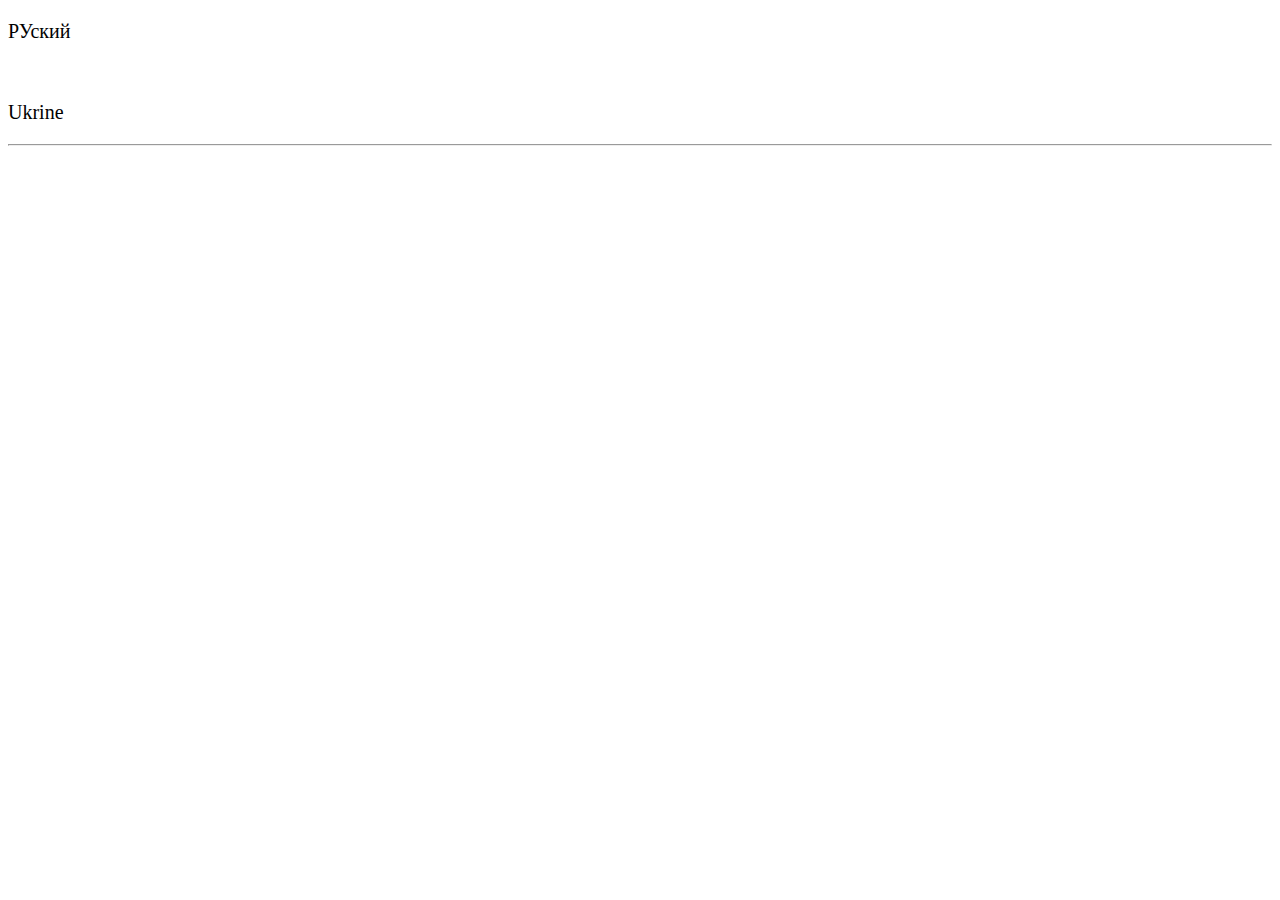
==== index.html @ f51ca2a3 "init" ====
<!DOCTYPE html>
<html lang="en">
<head>
    <meta charset="UTF-8">
    <title>Title</title>
    <link rel="stylesheet" href="css/main.css">
</head>
<body>
<!--todo Не забудь купить молоко !-->
<div class="link">
   <p>РУский</p>
    <br/><p>Ukrine</p>
    <hr/>

</div>
</body>
</html>
---- css/main.css ----
/* Please do not use this import in production. You could download this font from here https://fontstorage.com/font/bilbo */
@import "http://fonts.fontstorage.com/import/bilbo.css";
/*
	Bilbo, 400
*/
p{
    font-size: 20px;
    font-family: Bilbo;
}
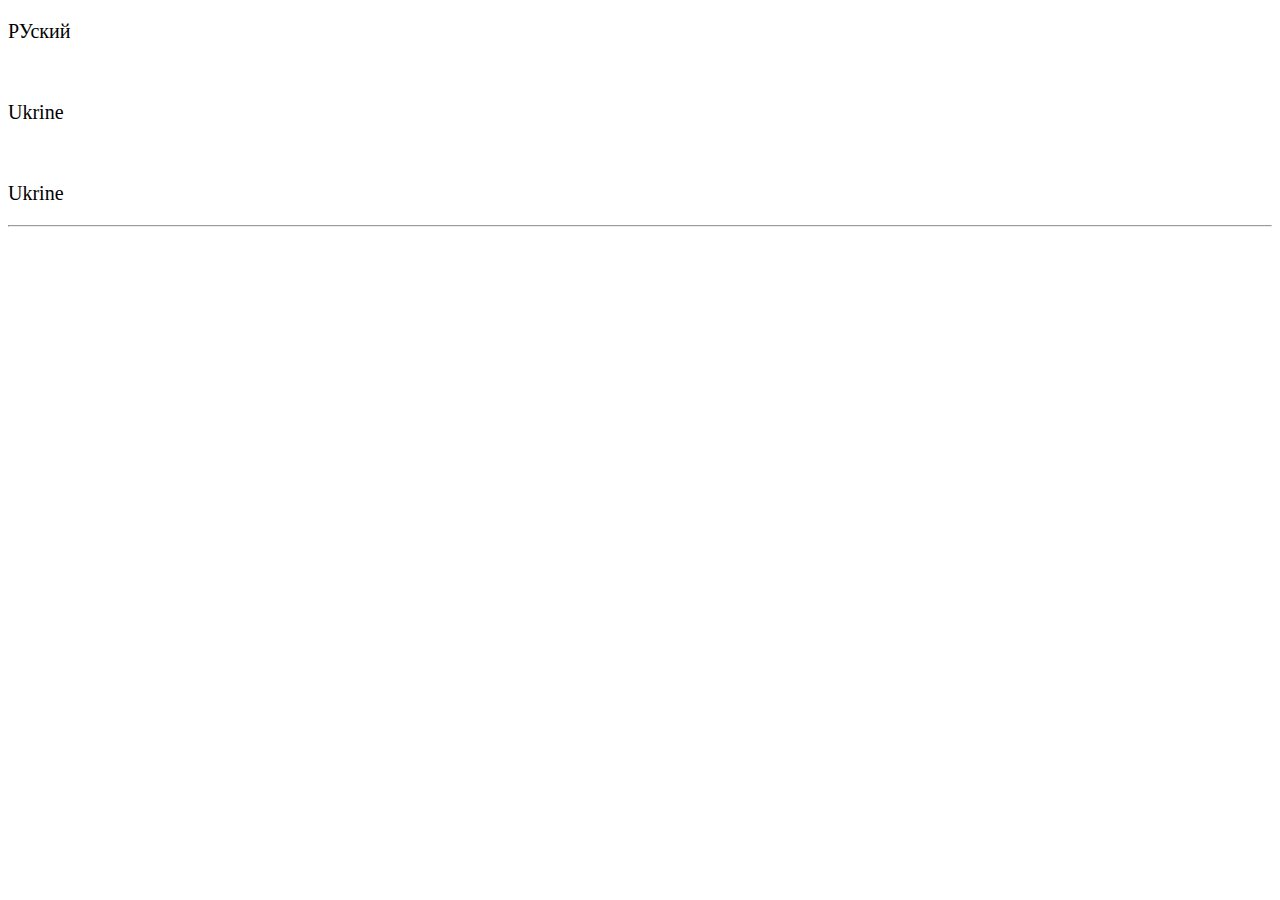
==== commit 730e0330: "commit" ====
--- a/index.html
+++ b/index.html
@@ -10,6 +10,7 @@
 <div class="link">
    <p>РУский</p>
     <br/><p>Ukrine</p>
+	  <br/><p>Ukrine</p>
     <hr/>
 
 </div>
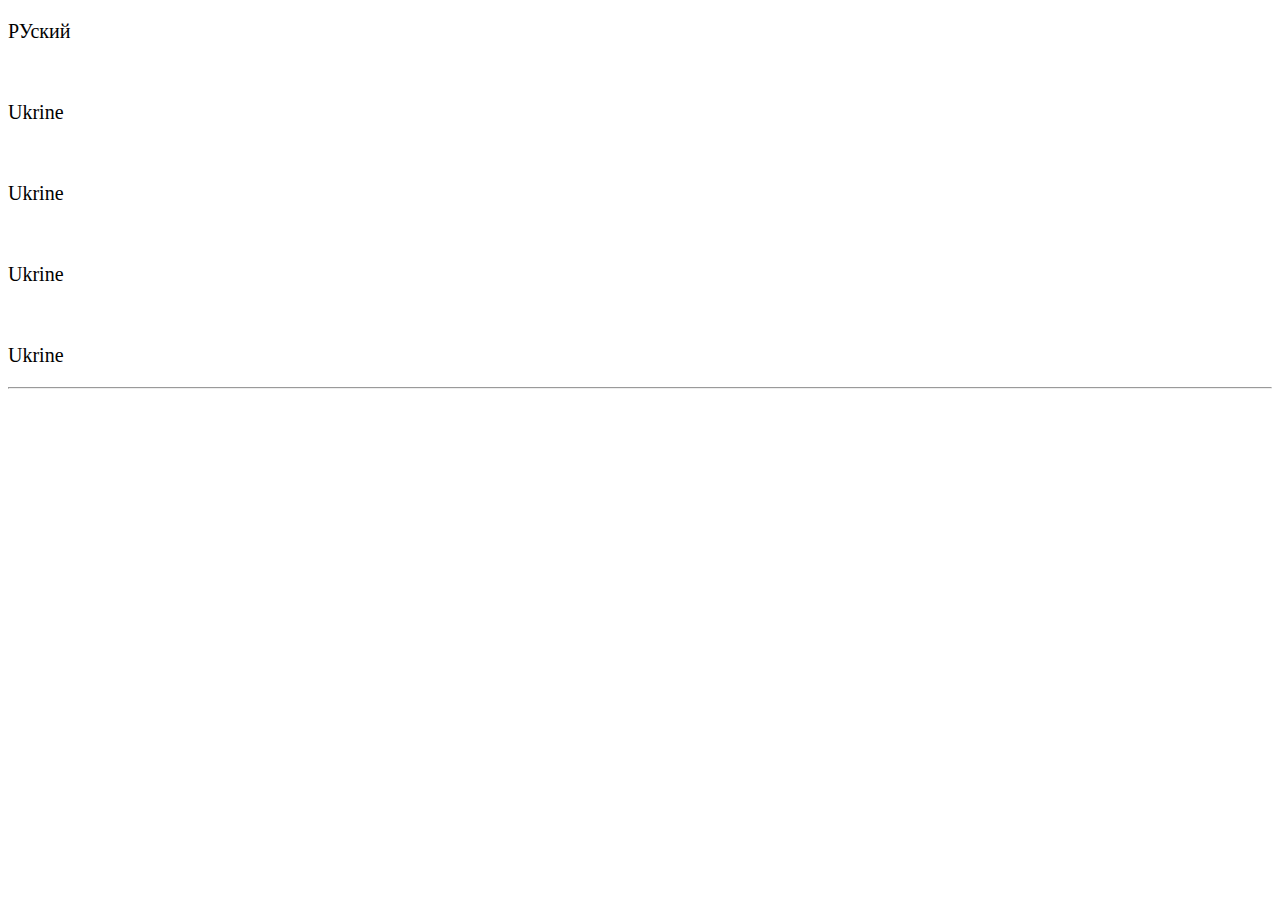
==== commit ca5a54d9: "comment" ====
--- a/index.html
+++ b/index.html
@@ -11,6 +11,8 @@
    <p>РУский</p>
     <br/><p>Ukrine</p>
 	  <br/><p>Ukrine</p>
+	   <br/><p>Ukrine</p>
+	  <br/><p>Ukrine</p>
     <hr/>
 
 </div>
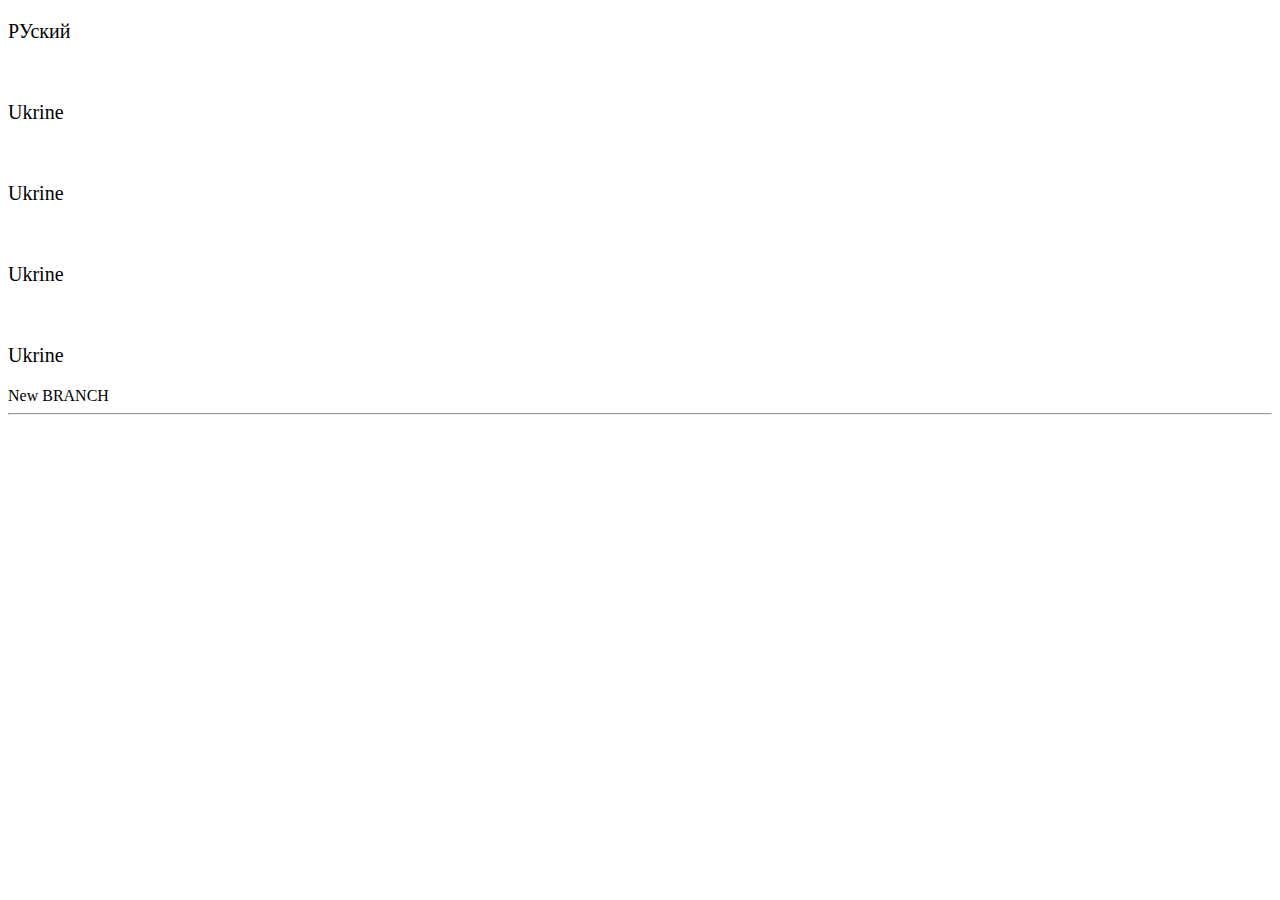
==== commit 17ac438a: "commit in new branch" ====
--- a/index.html
+++ b/index.html
@@ -13,6 +13,7 @@
 	  <br/><p>Ukrine</p>
 	   <br/><p>Ukrine</p>
 	  <br/><p>Ukrine</p>
+	  New BRANCH
     <hr/>
 
 </div>
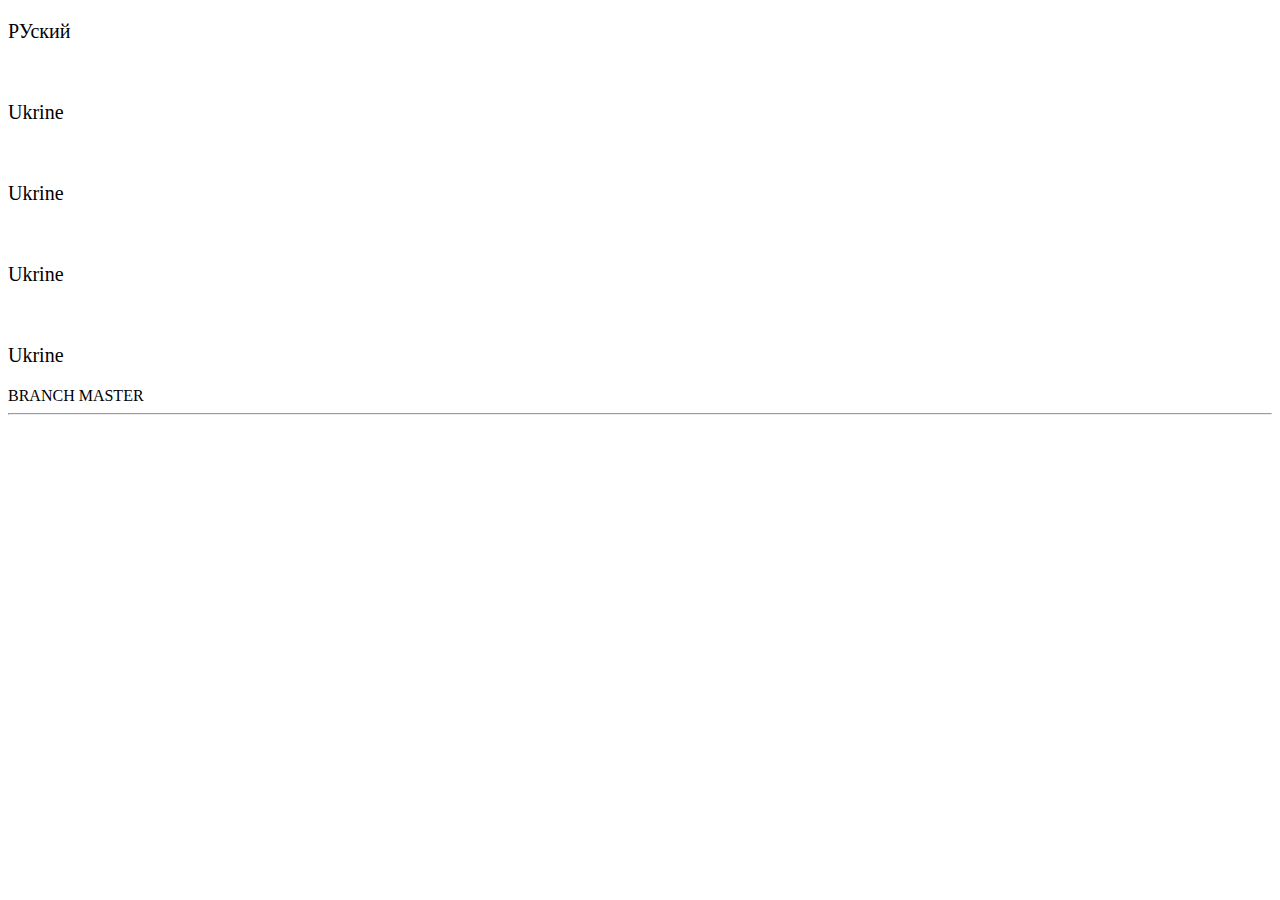
==== commit ff620ff1: "BRANCH MASTER-COMMIT" ====
--- a/index.html
+++ b/index.html
@@ -13,7 +13,7 @@
 	  <br/><p>Ukrine</p>
 	   <br/><p>Ukrine</p>
 	  <br/><p>Ukrine</p>
-	  New BRANCH
+	  BRANCH MASTER
     <hr/>
 
 </div>
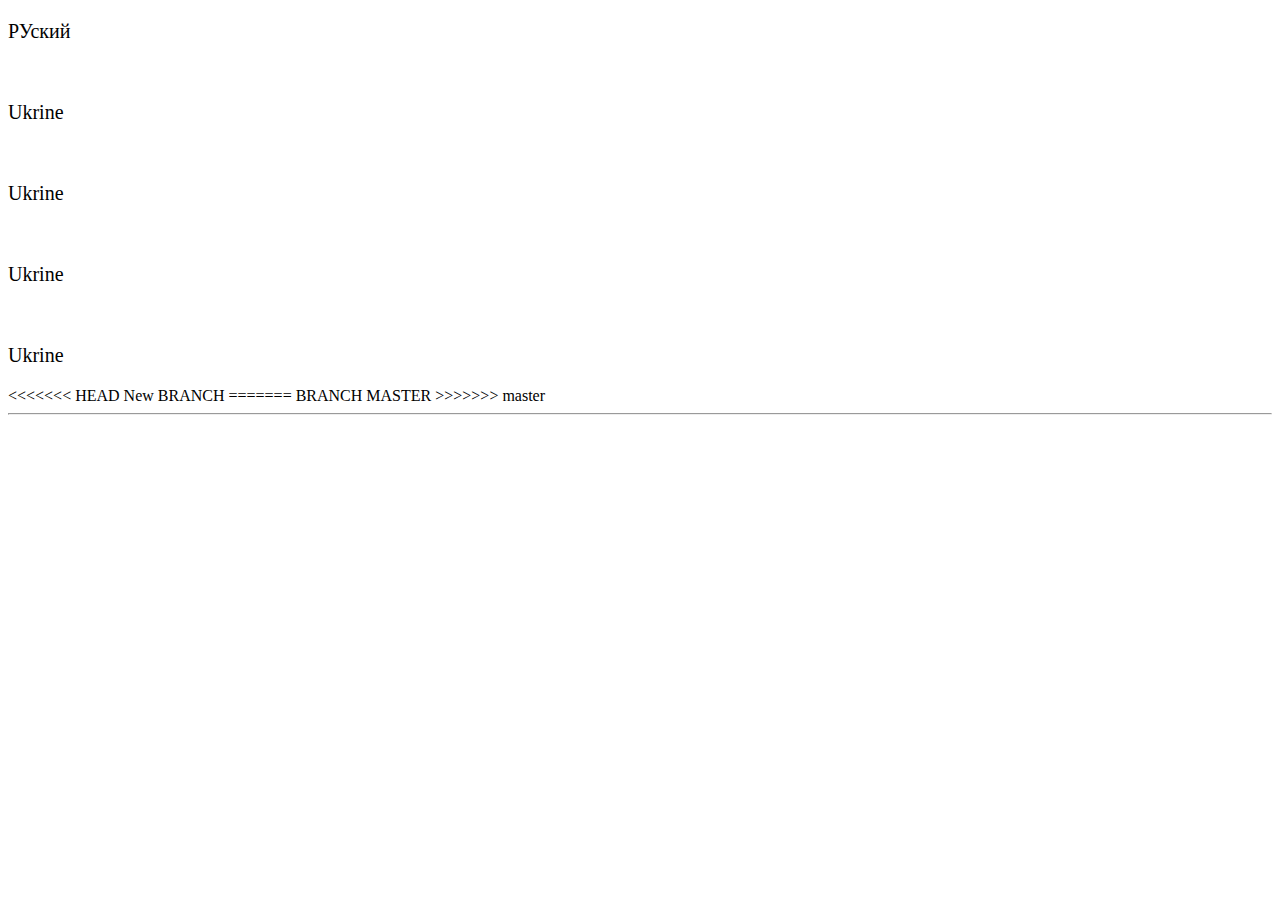
==== commit 6a23e979: "merge" ====
--- a/index.html
+++ b/index.html
@@ -13,7 +13,11 @@
 	  <br/><p>Ukrine</p>
 	   <br/><p>Ukrine</p>
 	  <br/><p>Ukrine</p>
+<<<<<<< HEAD
+	  New BRANCH
+=======
 	  BRANCH MASTER
+>>>>>>> master
     <hr/>
 
 </div>
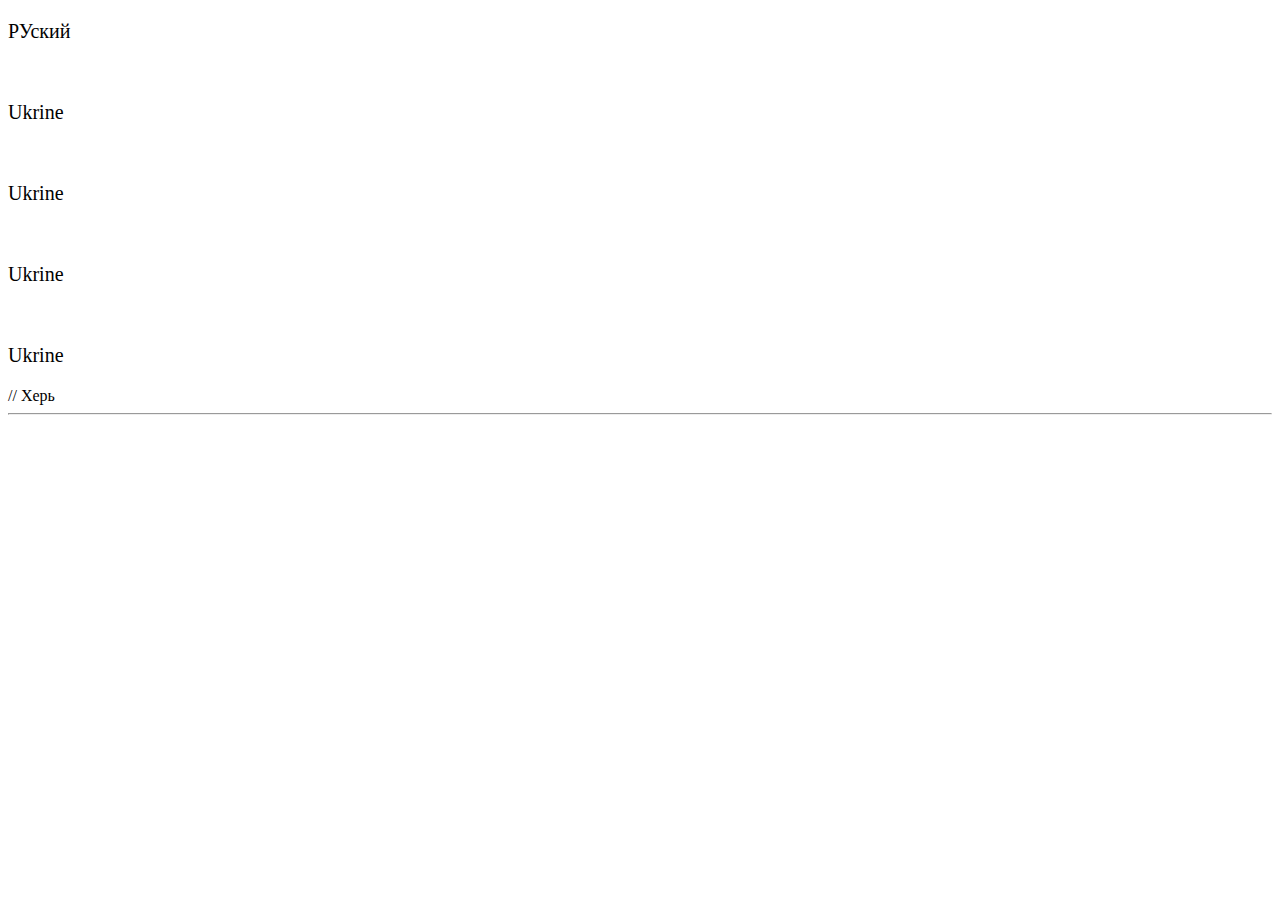
==== commit 334dcb27: "new github" ====
--- a/index.html
+++ b/index.html
@@ -13,11 +13,7 @@
 	  <br/><p>Ukrine</p>
 	   <br/><p>Ukrine</p>
 	  <br/><p>Ukrine</p>
-<<<<<<< HEAD
-	  New BRANCH
-=======
-	  BRANCH MASTER
->>>>>>> master
+// Херь
     <hr/>
 
 </div>
